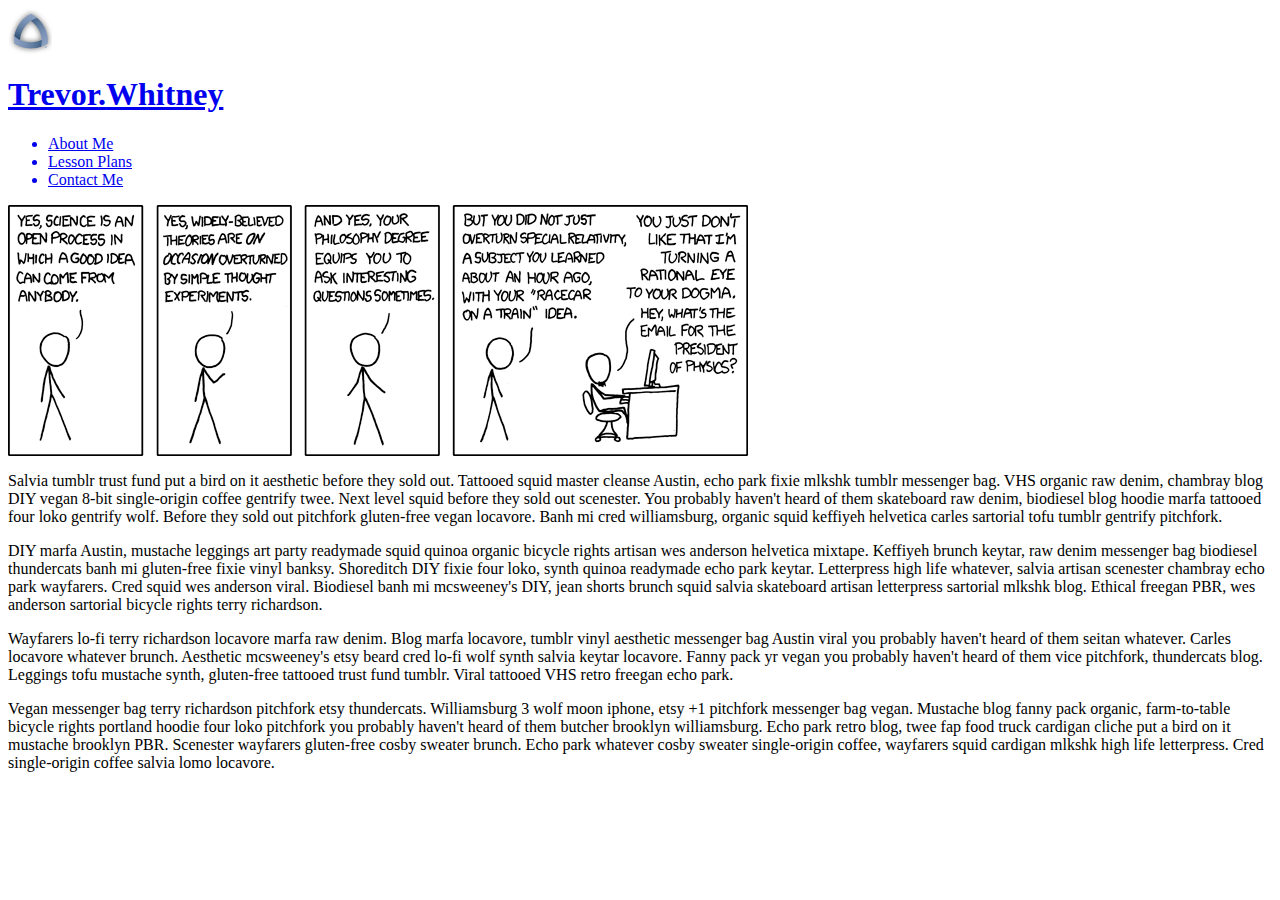
==== about.html @ 11e555fd "added favicon" ====
<html>
	<head>
		<title>Trevor Whitney -- Colorado School of Mines</title>
		<link rel="stylesheet" type="tex/css" href="styles/style.css" />
		<link rel="shortcut icon" href="favicon.ico" />
	</head>
	<body>
		<div class="container">
			<div class="header">
				<span class="title">
					<img src="images/mines_logo.png">
					<h1>
						<a href="/">
							<span class="blue">Trevor</span><span class="orange">.</span><span class="white">Whitney</span>
						</a>
					</h1>
				</span>
				<ul class="top-nav">
					<a href="/about">
						<li class="first">About Me</li>
					</a>
					<a href="/lessons">
						<li>Lesson Plans</li>
					</a>
					<a href="/contact">
						<li>Contact Me</li>
					</a>
				</ul>
			</div>
			<div class="banner">
				<a href="http://xkcd.com/">
					<img src="images/revolutionary.png" />
				</a>
			</div>
			<div class="main-content">
				<p>Salvia tumblr trust fund put a bird on it aesthetic before they sold out.  Tattooed squid master cleanse Austin, echo park fixie mlkshk tumblr messenger bag.  VHS organic raw denim, chambray blog DIY vegan 8-bit single-origin coffee gentrify twee.  Next level squid before they sold out scenester.  You probably haven't heard of them skateboard raw denim, biodiesel blog hoodie marfa tattooed four loko gentrify wolf.  Before they sold out pitchfork gluten-free vegan locavore.  Banh mi cred williamsburg, organic squid keffiyeh helvetica carles sartorial tofu tumblr gentrify pitchfork.</p>
				<p>DIY marfa Austin, mustache leggings art party readymade squid quinoa organic bicycle rights artisan wes anderson helvetica mixtape.  Keffiyeh brunch keytar, raw denim messenger bag biodiesel thundercats banh mi gluten-free fixie vinyl banksy.  Shoreditch DIY fixie four loko, synth quinoa readymade echo park keytar.  Letterpress high life whatever, salvia artisan scenester chambray echo park wayfarers.  Cred squid wes anderson viral.  Biodiesel banh mi mcsweeney's DIY, jean shorts brunch squid salvia skateboard artisan letterpress sartorial mlkshk blog.  Ethical freegan PBR, wes anderson sartorial bicycle rights terry richardson.</p>
				<p>Wayfarers lo-fi terry richardson locavore marfa raw denim.  Blog marfa locavore, tumblr vinyl aesthetic messenger bag Austin viral you probably haven't heard of them seitan whatever.  Carles locavore whatever brunch.  Aesthetic mcsweeney's etsy beard cred lo-fi wolf synth salvia keytar locavore.  Fanny pack yr vegan you probably haven't heard of them vice pitchfork, thundercats blog.  Leggings tofu mustache synth, gluten-free tattooed trust fund tumblr.  Viral tattooed VHS retro freegan echo park.</p>
				<p>Vegan messenger bag terry richardson pitchfork etsy thundercats.  Williamsburg 3 wolf moon iphone, etsy +1 pitchfork messenger bag vegan.  Mustache blog fanny pack organic, farm-to-table bicycle rights portland hoodie four loko pitchfork you probably haven't heard of them butcher brooklyn williamsburg.  Echo park retro blog, twee fap food truck cardigan cliche put a bird on it mustache brooklyn PBR.  Scenester wayfarers gluten-free cosby sweater brunch.  Echo park whatever cosby sweater single-origin coffee, wayfarers squid cardigan mlkshk high life letterpress.  Cred single-origin coffee salvia lomo locavore.</p>
			</div>
		</div>
	</body>
</html>
---- styles/style.css ----
@font-face {
	font-family: 'Museo100';
	src: url('fonts/museo100regular.eot');
	src: local('☺'),
		url('fonts/Museo100-Regular.otf') format("opentype"),
		url('fonts/museo100regular.ttf') format("truetype");
}
@font-face {
	font-family: 'Museo100';
	src: url('fonts/museo300regular.eot');
	src: local('☺'),
		url('fonts/Museo300-Regular.otf') format("opentype"),
		url('fonts/museo300regular.ttf') format("truetype");
	font-weight: bold;
}
@font-face {
	font-family: 'Museo300';
	src: url('fonts/museo300regular.eot');
	src: local('☺'),
		url('fonts/Museo300-Regular.otf') format("opentype"),
		url('fonts/museo300regular.ttf') format("truetype");
}
@font-face {
	font-family: 'Museo300';
	src: url('fonts/museo500regular.eot');
	src: local('☺'),
		url('fonts/Museo500-Regular.otf') format("opentype"),
		url('fonts/museo500regular.ttf') format("truetype");
	font-weight: bold;
}
@font-face {
	font-family: 'Museo500';
	src: url('fonts/museo500regular.eot');
	src: local('☺'),
		url('fonts/Museo500-Regular.otf') format("opentype"),
		url('fonts/museo500regular.ttf') format("truetype");
}
@font-face {
	font-family: 'Museo500';
	src: url('fonts/museo700regular.eot');
	src: local('☺'),
		url('fonts/Museo700-Regular.otf') format("opentype"),
		url('fonts/museo700regular.ttf') format("truetype");
	font-weight: bold;
}
@font-face {
	font-family: 'Museo700';
	src: url('fonts/museo700regular.eot');
	src: local('☺'),
		url('fonts/Museo700-Regular.otf') format("opentype"),
		url('fonts/museo700regular.ttf') format("truetype");
}
@font-face {
	font-family: 'Museo700';
	src: url('fonts/museo900regular.eot');
	src: local('☺'),
		url('fonts/Museo900-Regular.otf') format("opentype"),
		url('fonts/museo900regular.ttf') format("truetype");
	font-weight: bold;
}
@font-face {
	font-family: 'Museo900';
	src: url('fonts/museo900regular.eot');
	src: local('☺'),
		url('fonts/Museo500-Regular.otf') format("opentype"),
		url('fonts/museo500regular.ttf') format("truetype");
}

body {
	background: #425262 url(textures/swirls.png);
	font-family: Museo300, Helvetica, Arial, sans-serif;
}
.container {
	width: 970px;
	background: #fff;
	box-shadow:  0 0 0 2px rgba(212, 212, 212, 0.7) inset, 2px 3px 0 rgba(0, 0, 0, 0.15);	
	border-radius: 5px;
	margin: 0 auto;
	overflow:hidden;
}
.header{
	background: rgb(212,212,212);
	box-shadow: 0 -2px 3px 0 rgba(0, 0, 0, 0.50) inset, 0 1px 3px 0 rgba(0, 0, 0, 0.30);
	float:left;
	width: 100%;
}
.header a {
	text-decoration: none;
}
.title {
	float: left;
	margin-left: 15px;
	height: 1.2em;
	position: relative;
	bottom: 4px;
}
.title h1 {
	font-family: 'Lucida Sans Unicode', 'Lucida Grande', Arial, Helvetica, Verdana, 'sans serif';
	float: left;
	text-transform: uppercase;
	font-size: 26px;
	position: relative;
	top: 11px;
}
.title img {
	float: left;
	position: relative;
	top: 17px;
	margin-right: 2px;
}
.title span {
	margin: 0;
	padding: 0;
	text-shadow: 1px 1px 0 rgba(66, 82, 98, 0.7);
}
.title .blue{
	color: rgb(135,157,192);
}
.title .orange{
	color: rgb(235,110,31);
}
.title .white {
	color: #FFF;
}
.top-nav {
	color:#425262;
	list-style: none;
	float: right;
	margin-right: 17px;
}
.top-nav li {
	float: left;
	margin-left:20px;
	font-size: 30px;
	background: rgba(176, 53, 20, 0.6) url('textures/speckles.png');
	text-align: center;
	border-radius: 7px;
	color: #FFF4E8;
	text-shadow: 1px 1px 0 rgba(2, 83, 115, 0.7);
	line-height: 1.2em;
	box-shadow:  0 0 0 1px rgba(176, 53, 20, 0.7) inset, 1px 1px 0 rgba(0, 0, 0, 0.15);
	border: 2px solid rgba(213,99, 68, 0.4);
	padding: 0 5px;
}
.top-nav li.first {
	margin-left:0px;
}
.top-nav li:hover {
	border: 2px solid rgba(176, 53, 20, 0.4);
	background: rgba(213, 99, 68, 0.6) url('textures/speckles.png');
	box-shadow:  0 0 0 1px rgba(213, 99, 68, 0.9) inset, 1px 1px 0 rgba(0, 0, 0, 0.15);
}
.top-nav li:active {
	color: #425262;
	text-shadow: 1px 1px 0 rgba(256, 256, 256, 0.7);
}
.banner {
	width: 740px;
	margin: 0 auto;
}
.banner img {
	margin-top: 9px;
}
.main-content {
	width: 90%;
	margin: 0 auto;
}
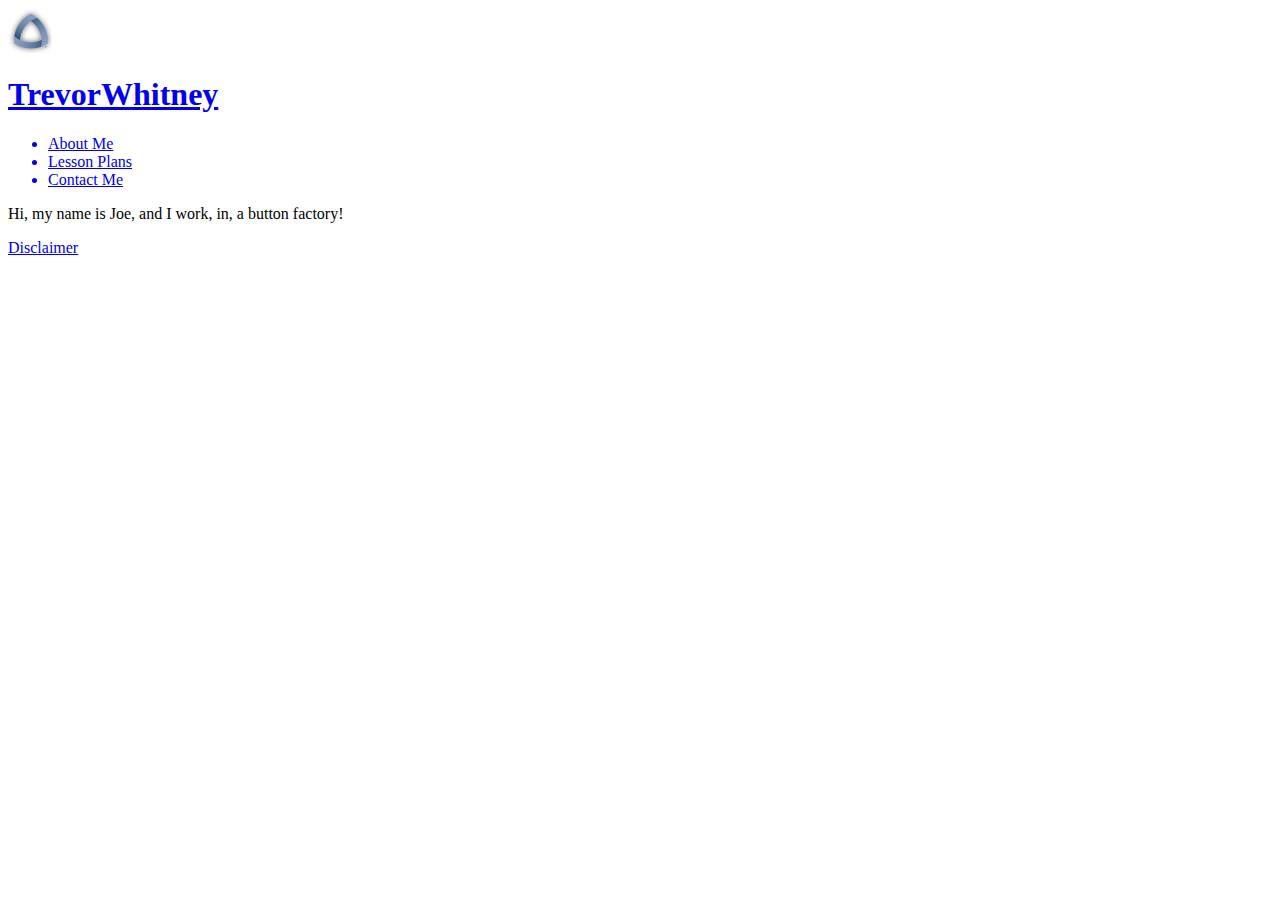
==== commit 4faa69a7: "added my personal info" ====
--- a/about.html
+++ b/about.html
@@ -8,36 +8,37 @@
 		<div class="container">
 			<div class="header">
 				<span class="title">
-					<img src="images/mines_logo.png">
+					<a href="http://mines.edu/">
+						<img src="images/mines_logo.png">
+					</a>
 					<h1>
-						<a href="/">
-							<span class="blue">Trevor</span><span class="orange">.</span><span class="white">Whitney</span>
+						<a href="index">
+							<span class="blue">Trevor</span><span class="white">Whitney</span>
 						</a>
 					</h1>
 				</span>
 				<ul class="top-nav">
-					<a href="/about">
+					<a href="about">
 						<li class="first">About Me</li>
 					</a>
-					<a href="/lessons">
+					<a href="lessons">
 						<li>Lesson Plans</li>
 					</a>
-					<a href="/contact">
+					<a href="contact">
 						<li>Contact Me</li>
 					</a>
 				</ul>
 			</div>
 			<div class="banner">
-				<a href="http://xkcd.com/">
-					<img src="images/revolutionary.png" />
-				</a>
 			</div>
 			<div class="main-content">
-				<p>Salvia tumblr trust fund put a bird on it aesthetic before they sold out.  Tattooed squid master cleanse Austin, echo park fixie mlkshk tumblr messenger bag.  VHS organic raw denim, chambray blog DIY vegan 8-bit single-origin coffee gentrify twee.  Next level squid before they sold out scenester.  You probably haven't heard of them skateboard raw denim, biodiesel blog hoodie marfa tattooed four loko gentrify wolf.  Before they sold out pitchfork gluten-free vegan locavore.  Banh mi cred williamsburg, organic squid keffiyeh helvetica carles sartorial tofu tumblr gentrify pitchfork.</p>
-				<p>DIY marfa Austin, mustache leggings art party readymade squid quinoa organic bicycle rights artisan wes anderson helvetica mixtape.  Keffiyeh brunch keytar, raw denim messenger bag biodiesel thundercats banh mi gluten-free fixie vinyl banksy.  Shoreditch DIY fixie four loko, synth quinoa readymade echo park keytar.  Letterpress high life whatever, salvia artisan scenester chambray echo park wayfarers.  Cred squid wes anderson viral.  Biodiesel banh mi mcsweeney's DIY, jean shorts brunch squid salvia skateboard artisan letterpress sartorial mlkshk blog.  Ethical freegan PBR, wes anderson sartorial bicycle rights terry richardson.</p>
-				<p>Wayfarers lo-fi terry richardson locavore marfa raw denim.  Blog marfa locavore, tumblr vinyl aesthetic messenger bag Austin viral you probably haven't heard of them seitan whatever.  Carles locavore whatever brunch.  Aesthetic mcsweeney's etsy beard cred lo-fi wolf synth salvia keytar locavore.  Fanny pack yr vegan you probably haven't heard of them vice pitchfork, thundercats blog.  Leggings tofu mustache synth, gluten-free tattooed trust fund tumblr.  Viral tattooed VHS retro freegan echo park.</p>
-				<p>Vegan messenger bag terry richardson pitchfork etsy thundercats.  Williamsburg 3 wolf moon iphone, etsy +1 pitchfork messenger bag vegan.  Mustache blog fanny pack organic, farm-to-table bicycle rights portland hoodie four loko pitchfork you probably haven't heard of them butcher brooklyn williamsburg.  Echo park retro blog, twee fap food truck cardigan cliche put a bird on it mustache brooklyn PBR.  Scenester wayfarers gluten-free cosby sweater brunch.  Echo park whatever cosby sweater single-origin coffee, wayfarers squid cardigan mlkshk high life letterpress.  Cred single-origin coffee salvia lomo locavore.</p>
+				<p>Hi, my name is Joe, and I work, in, a button factory!</p>
 			</div>
+		</div>
+		<div class="disclaimer">
+			<a href="http://inside.mines.edu/PH-Disclaimer">
+				Disclaimer
+			</a>
 		</div>
 	</body>
 </html>--- a/styles/style.css
+++ b/styles/style.css
@@ -70,6 +70,16 @@
 	background: #425262 url(textures/swirls.png);
 	font-family: Museo300, Helvetica, Arial, sans-serif;
 }
+a {
+	color: rgb(176, 53, 20);
+	text-decoration: none;
+}
+a:hover {
+	text-decoration: underline;
+}
+a:active {
+	color: #425262;
+}
 .container {
 	width: 970px;
 	background: #fff;
@@ -100,7 +110,7 @@
 	text-transform: uppercase;
 	font-size: 26px;
 	position: relative;
-	top: 11px;
+	top: 10px;
 }
 .title img {
 	float: left;
@@ -127,10 +137,11 @@
 	list-style: none;
 	float: right;
 	margin-right: 17px;
+	width: 600px;
 }
 .top-nav li {
-	float: left;
-	margin-left:20px;
+	float: right;
+	margin-right:20px;
 	font-size: 30px;
 	background: rgba(176, 53, 20, 0.6) url('textures/speckles.png');
 	text-align: center;
@@ -143,7 +154,7 @@
 	padding: 0 5px;
 }
 .top-nav li.first {
-	margin-left:0px;
+	margin-right:0px;
 }
 .top-nav li:hover {
 	border: 2px solid rgba(176, 53, 20, 0.4);
@@ -163,5 +174,24 @@
 }
 .main-content {
 	width: 90%;
-	margin: 0 auto;
+	margin: 0 auto 35px;
+}
+.contact {
+	width: 300px;
+	text-align: center;
+	margin: 100px auto 0;
+	font-size: 24px;
+	text-transform: uppercase;
+}
+.disclaimer {
+	width: 100px;
+	text-align: center;
+	margin: 15px auto 0;
+}
+.disclaimer a {
+	text-decoration: none;
+	color: #FFF;
+}
+.disclaimer a:hover {
+	text-decoration: underline;
 }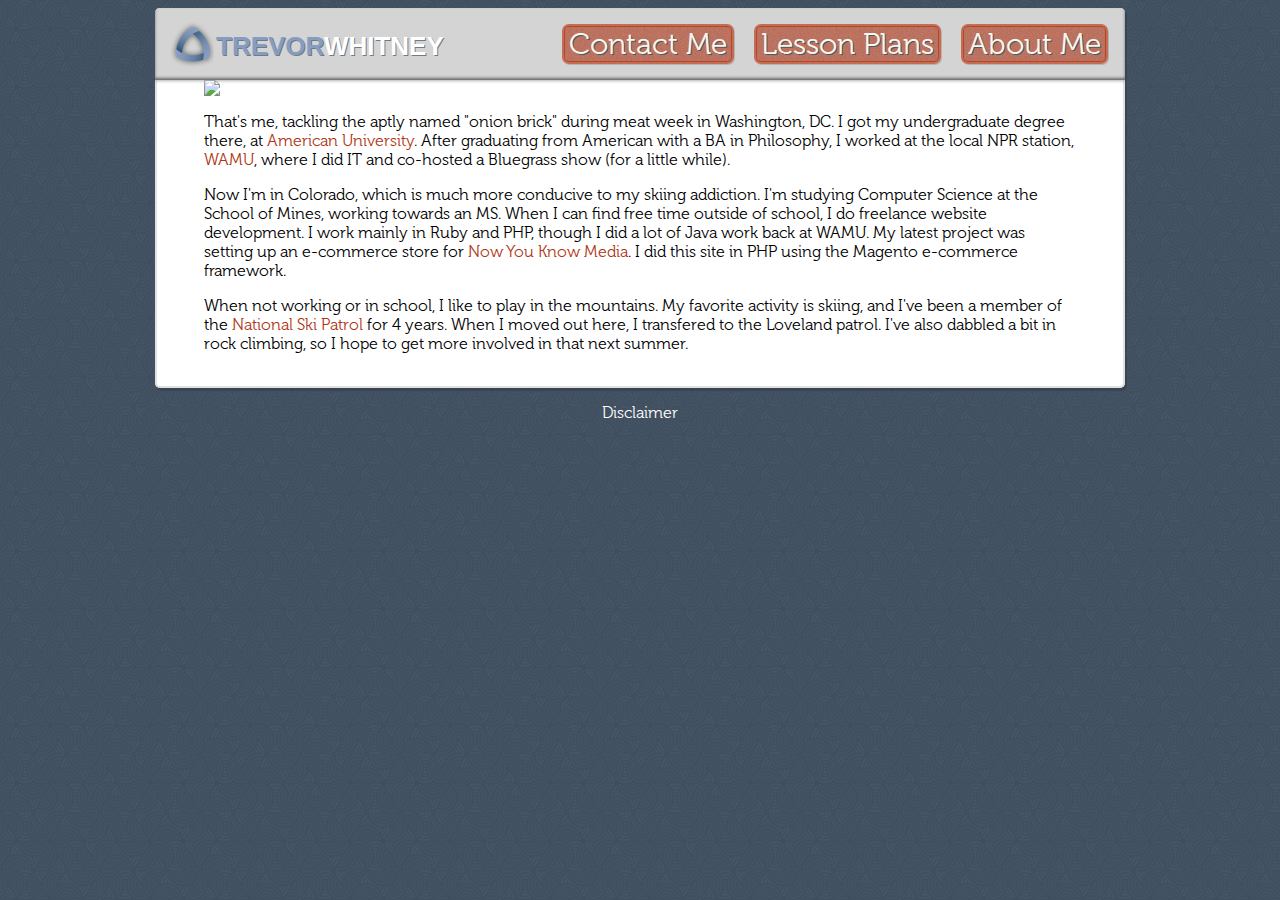
==== commit df32d08e: "made fixes for firefox" ====
--- a/about.html
+++ b/about.html
@@ -1,7 +1,7 @@
 <html>
 	<head>
 		<title>Trevor Whitney -- Colorado School of Mines</title>
-		<link rel="stylesheet" type="tex/css" href="styles/style.css" />
+		<link rel="stylesheet" type="text/css" href="styles/style.css" />
 		<link rel="shortcut icon" href="favicon.ico" />
 	</head>
 	<body>
@@ -12,19 +12,19 @@
 						<img src="images/mines_logo.png">
 					</a>
 					<h1>
-						<a href="index">
+						<a href="index.html">
 							<span class="blue">Trevor</span><span class="white">Whitney</span>
 						</a>
 					</h1>
 				</span>
 				<ul class="top-nav">
-					<a href="about">
+					<a href="about.html">
 						<li class="first">About Me</li>
 					</a>
-					<a href="lessons">
+					<a href="lessons.html">
 						<li>Lesson Plans</li>
 					</a>
-					<a href="contact">
+					<a href="contact.html">
 						<li>Contact Me</li>
 					</a>
 				</ul>
@@ -32,7 +32,12 @@
 			<div class="banner">
 			</div>
 			<div class="main-content">
-				<p>Hi, my name is Joe, and I work, in, a button factory!</p>
+				<div class="about-me-image">
+					<img src="images/onion.jpg" />
+				</div>
+				<p>That's me, tackling the aptly named "onion brick" during meat week in Washington, DC. I got my undergraduate degree there, at <a href="http://www.american.edu">American University</a>. After graduating from American with a BA in Philosophy, I worked at the local NPR station, <a href="http://www.wamu.org">WAMU</a>, where I did IT and co-hosted a Bluegrass show (for a little while).</p>
+				<p>Now I'm in Colorado, which is much more conducive to my skiing addiction. I'm studying Computer Science at the School of Mines, working towards an MS. When I can find free time outside of school, I do freelance website development. I work mainly in Ruby and PHP, though I did a lot of Java work back at WAMU. My latest project was setting up an e-commerce store for <a href="http://www.nowyouknowmedia.com">Now You Know Media</a>. I did this site in PHP using the Magento e-commerce framework.</p>
+				<p>When not working or in school, I like to play in the mountains. My favorite activity is skiing, and I've been a member of the <a href="http://www.nsp.org">National Ski Patrol</a> for 4 years. When I moved out here, I transfered to the Loveland patrol. I've also dabbled a bit in rock climbing, so I hope to get more involved in that next summer.</p>
 			</div>
 		</div>
 		<div class="disclaimer">
